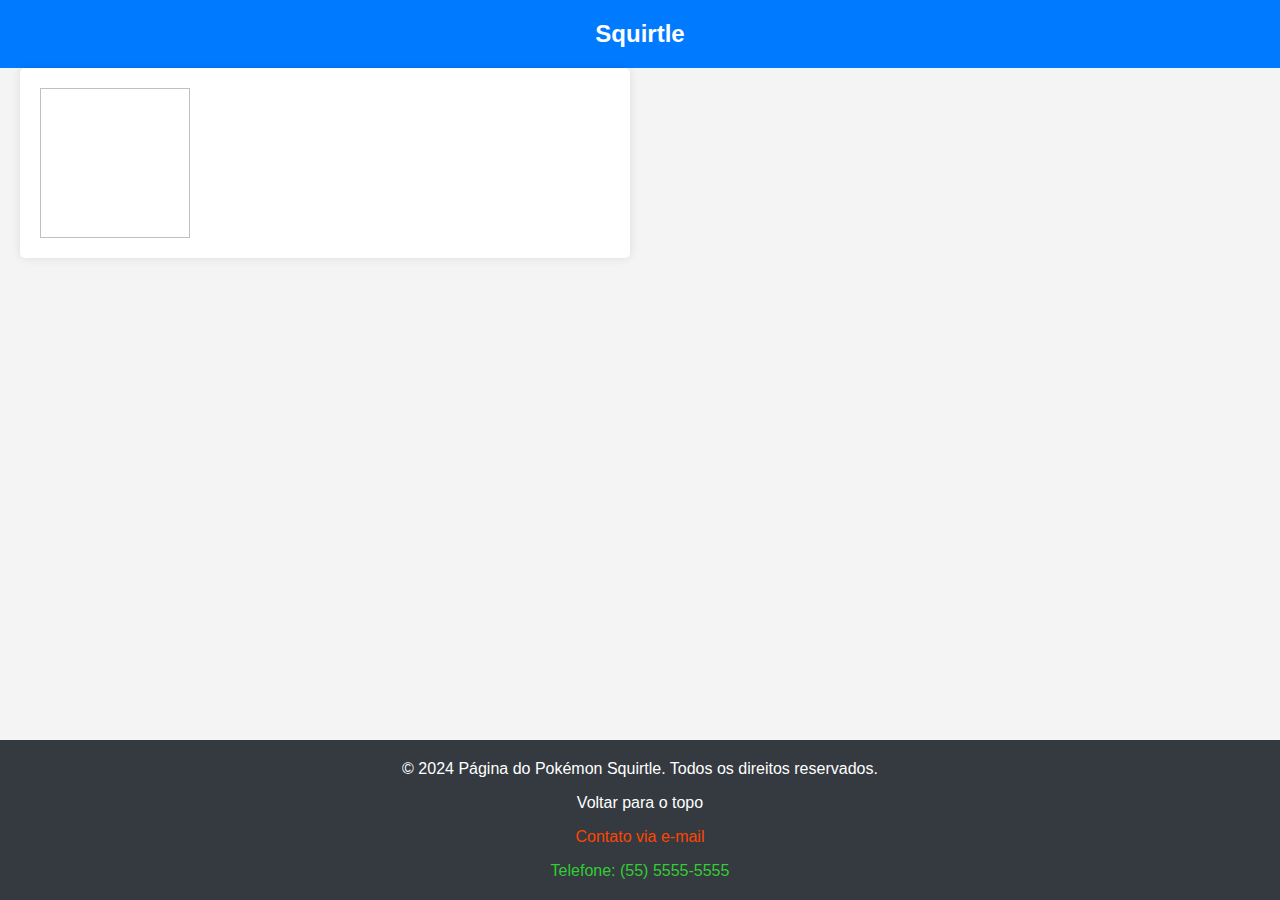
==== pages/pokemon/index.html @ d38aec04 "Atividade 11-04" ====
<!DOCTYPE html>
<html lang="pt-br">
  <head>
    <meta charset="UTF-8" />
    <meta name="viewport" content="width=device-width, initial-scale=1" />
    <title>Página do Pokémon Squirtle</title>

    <link rel="stylesheet" href="../../styles.css" />
    <link rel="stylesheet" href="./styles.css" />
    <script src="./index.js"></script>
  </head>
  <body>
    <header id="header">
      <a href="./index.html">
        <h1>Squirtle</h1>
      </a>
    </header>

    <main>
      <section id="info-pokemon" aria-labelledby="info-pokemon-label">
        <img />
      </section>
    </main>

    <footer aria-label="Rodapé">
      <p aria-label="Copyright">
        &copy; 2024 Página do Pokémon Squirtle. Todos os direitos reservados.
      </p>
      <p><a href="#header">Voltar para o topo</a></p>
      <p><a href="mailto:contato@squirtlepage.com">Contato via e-mail</a></p>
      <p><a href="tel:+5555555555">Telefone: (55) 5555-5555</a></p>
    </footer>
  </body>
</html>
---- styles.css ----
/* Reset de estilos para garantir consistência em diferentes navegadores */
body,
h1,
h2,
p,
ul,
ol,
li,
figure,
table,
th,
td {
  margin: 0;
  padding: 0;
}

* {
  box-sizing: border-box;
}

/* Estilos gerais */

body {
  font-family: 'Arial', sans-serif;
  color: #333;
  background-color: #f4f4f4;
  height: 100vh;
  display: flex;
  flex-direction: column;
}

main {
  display: grid;
  grid-template-columns: repeat(2, 1fr);
  gap: 20px;
  margin: 0 20px;
}

@media (max-width: 768px) {
  main {
    grid-template-columns: 1fr;
  }
}

main > section {
  padding: 20px;
}

main section,
main article {
  color: black;
  background-color: #fff;
  padding: 20px;
  border-radius: 5px;
  box-shadow: 0 0 10px rgba(0, 0, 0, 0.1);
  margin-bottom: 20px;
  display: flex;
  flex-direction: column;
}

section h1,
section h2,
section h3 {
  margin-bottom: 8px;
}

article h1,
article h2,
article h3 {
  margin-bottom: 10px;
}

p {
  margin-bottom: 16px;
}

ul li {
  list-style-position: inside;
}

/* Header */

header {
  background-color: #007bff;
  color: #fff;
  padding: 20px;
  display: flex;
  justify-content: center;
}

header h1 {
  font-size: 24px;
}

header a {
  text-decoration: none;
  color: white;
}

@media (max-width: 768px) {
  header h1 {
    font-size: 20px;
  }

  h2 {
    font-size: 18px;
  }
}

/* Lista de navegação */

nav ul {
  list-style: none;
  display: flex;
  gap: 20px;
  justify-content: center;
  flex-wrap: wrap;
  background-color: #343a40;
  padding: 10px;
  margin-bottom: 20px;
}

@media (max-width: 768px) {
  nav ul {
    flex-direction: column;
    align-items: center;
  }
}

nav a {
  text-decoration: none;
  color: #fff;
  font-weight: bold;
  transition: color 0.8s;
}

nav a:hover {
  color: #ffc107;
}

/* Seções */

#info-squirtle img {
  width: 150px;
  height: 150px;
  align-self: center;
}

#info-squirtle div {
  display: flex;
  justify-content: space-evenly;
  flex-wrap: wrap;
}

#info-squirtle img,
#evolucao img {
  transition: transform 0.3s ease-in-out;
}

#info-squirtle img:hover,
#evolucao img:hover {
  transform: scale(1.1);
}

#evolucao a {
  text-decoration: none;
  color: black;
}

#info-squirtle img:nth-of-type(2) {
  padding: 35px;
}

#curiosidades li::marker {
  content: '🔍';
}

#curiosidades ul {
  display: flex;
  flex-direction: column;
  gap: 12px;
}

#evolucao ul {
  display: flex;
  justify-content: space-around;
  flex-wrap: wrap;
  list-style: none;
}

@media (max-width: 768px) {
  #evolucao ul {
    flex-direction: column;
    align-items: center;
  }
}

#evolucao img {
  height: 150px;
  width: 150px;
}

#evolucao figcaption {
  font-weight: 600;
  font-size: 20px;
  text-align: center;
  margin-top: 16px;
}

@media (max-width: 768px) {
  #evolucao figcaption {
    font-size: 16px;
  }
}

article {
  background-color: #ffc107;
  color: #fff;
}

/* Links */

#recursos a,
footer a {
  transition: opacity 0.3s ease-in-out;
}

a[target='_blank'] {
  color: #4592c4;
  font-weight: bold;
}

a[target='_blank']:hover {
  opacity: 0.8;
}

/* Footer */

footer {
  background-color: #343a40;
  color: #fff;
  padding: 20px;
  bottom: 0;
  display: flex;
  flex-direction: column;
  align-items: center;
  gap: 16px;
  margin-top: auto;
}

footer p {
  margin-bottom: 0;
}

footer a {
  text-decoration: none;
}

footer a[href*='#'] {
  color: white;
}

footer a[href*='mailto'] {
  color: orangered;
}

footer a[href*='tel'] {
  color: limegreen;
}

footer a[href]:hover {
  opacity: 0.8;
}
/* 
@keyframes fadeIn {
  0% {
    opacity: 0;
    transform: translateY(-20px);
  }
  100% {
    opacity: 1;
    transform: translateY(0);
  }
}

main > section,
main > article {
  animation: fadeIn 0.5s ease-in-out forwards;
} */
---- pages/pokemon/styles.css ----
section img {
    width: 150px;
    height: 150px;
  }
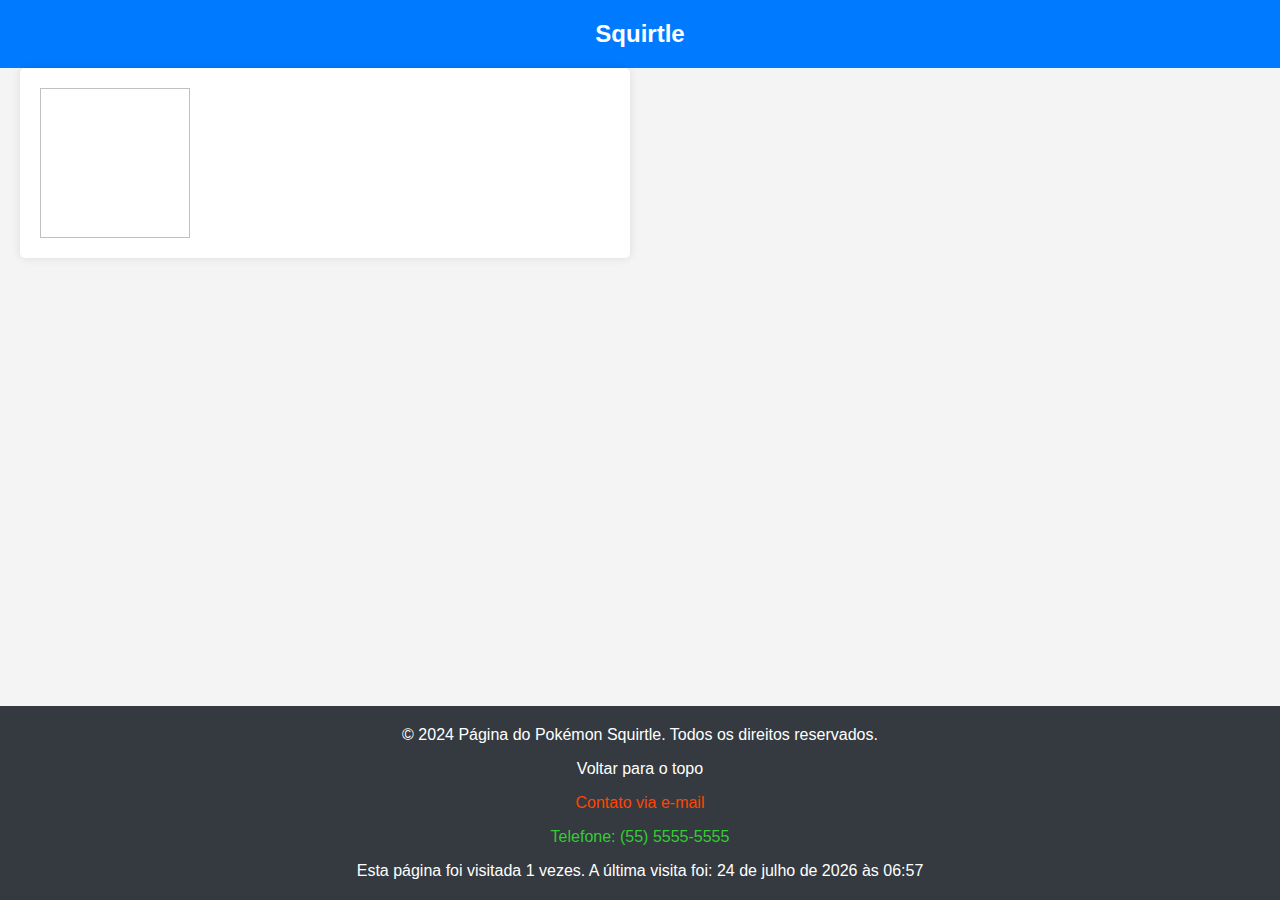
==== commit 35b4bab9: "Atividade 11-04-24" ====
--- a/pages/pokemon/index.html
+++ b/pages/pokemon/index.html
@@ -7,7 +7,6 @@
 
     <link rel="stylesheet" href="../../styles.css" />
     <link rel="stylesheet" href="./styles.css" />
-    <script src="./index.js"></script>
   </head>
   <body>
     <header id="header">
@@ -31,4 +30,5 @@
       <p><a href="tel:+5555555555">Telefone: (55) 5555-5555</a></p>
     </footer>
   </body>
+  <script src="./index.js"></script>
 </html>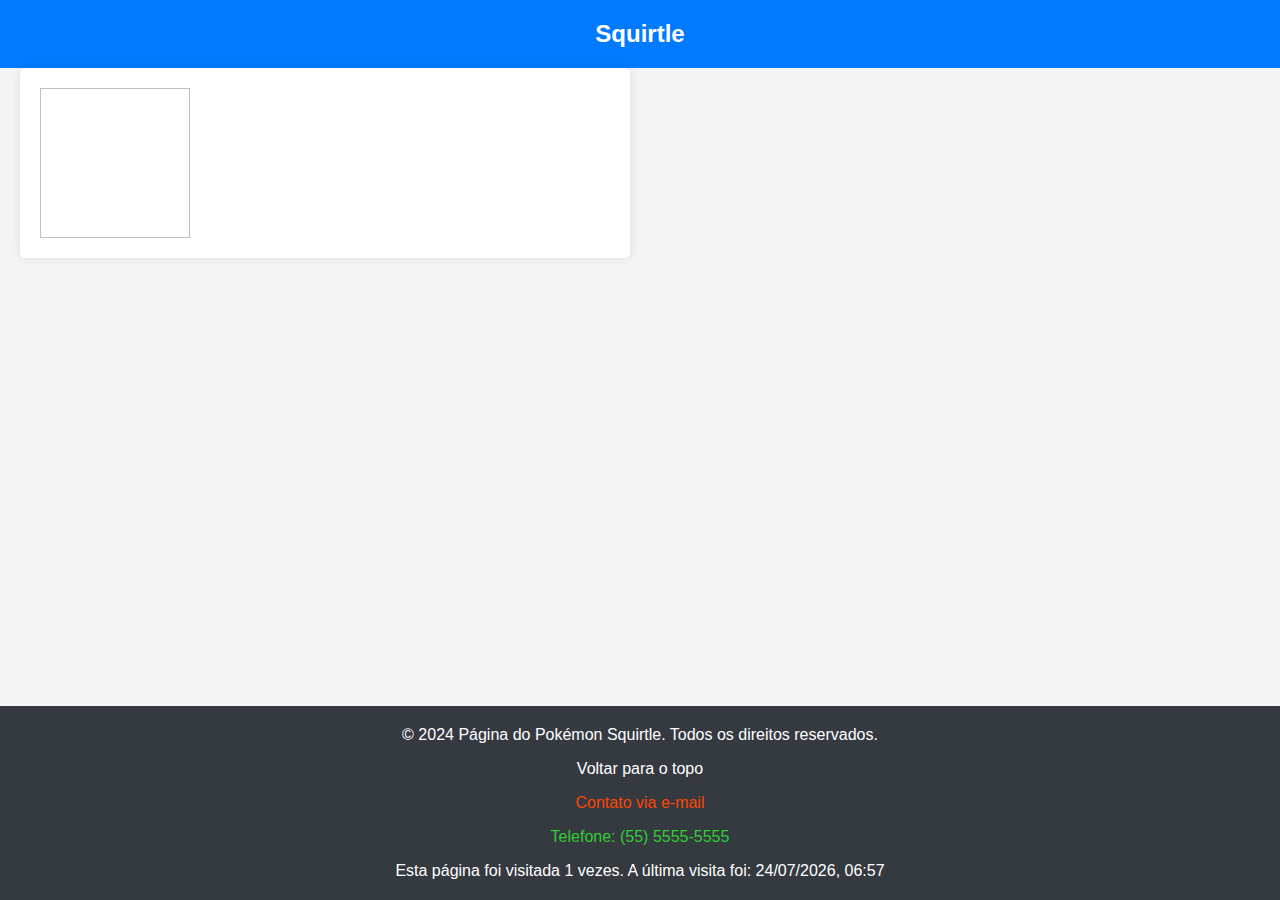
==== commit 012b7128: "Atividade 23 05 2024" ====
--- a/pages/pokemon/index.html
+++ b/pages/pokemon/index.html
@@ -10,7 +10,7 @@
   </head>
   <body>
     <header id="header">
-      <a href="./index.html">
+      <a href="../../index.html">
         <h1>Squirtle</h1>
       </a>
     </header>
@@ -29,6 +29,7 @@
       <p><a href="mailto:contato@squirtlepage.com">Contato via e-mail</a></p>
       <p><a href="tel:+5555555555">Telefone: (55) 5555-5555</a></p>
     </footer>
+    <script src="./index.js"></script>
+    <script src="../../footer-counter.js"></script>
   </body>
-  <script src="./index.js"></script>
 </html>--- a/styles.css
+++ b/styles.css
@@ -286,4 +286,278 @@
 main > section,
 main > article {
   animation: fadeIn 0.5s ease-in-out forwards;
+} */
+
+* {
+  box-sizing: border-box;
+}
+
+/* Estilos gerais */
+
+body {
+  font-family: 'Arial', sans-serif;
+  color: #333;
+  background-color: #f4f4f4;
+  height: 100vh;
+  display: flex;
+  flex-direction: column;
+}
+
+main {
+  display: grid;
+  grid-template-columns: repeat(2, 1fr);
+  gap: 20px;
+  margin: 0 20px;
+}
+
+@media (max-width: 768px) {
+  main {
+    grid-template-columns: 1fr;
+  }
+}
+
+main > section {
+  padding: 20px;
+}
+
+main section,
+main article {
+  color: black;
+  background-color: #fff;
+  padding: 20px;
+  border-radius: 5px;
+  box-shadow: 0 0 10px rgba(0, 0, 0, 0.1);
+  margin-bottom: 20px;
+  display: flex;
+  flex-direction: column;
+}
+
+section h1,
+section h2,
+section h3 {
+  margin-bottom: 8px;
+}
+
+article h1,
+article h2,
+article h3 {
+  margin-bottom: 10px;
+}
+
+p {
+  margin-bottom: 16px;
+}
+
+ul li {
+  list-style-position: inside;
+}
+
+/* Header */
+
+header {
+  background-color: #007bff;
+  color: #fff;
+  padding: 20px;
+  display: flex;
+  justify-content: center;
+}
+
+header h1 {
+  font-size: 24px;
+}
+
+header a {
+  text-decoration: none;
+  color: white;
+}
+
+@media (max-width: 768px) {
+  header h1 {
+    font-size: 20px;
+  }
+
+  h2 {
+    font-size: 18px;
+  }
+}
+
+/* Lista de navegação */
+
+nav ul {
+  list-style: none;
+  display: flex;
+  gap: 20px;
+  justify-content: center;
+  flex-wrap: wrap;
+  background-color: #343a40;
+  padding: 10px;
+  margin-bottom: 20px;
+}
+
+@media (max-width: 768px) {
+  nav ul {
+    flex-direction: column;
+    align-items: center;
+  }
+}
+
+nav a {
+  text-decoration: none;
+  color: #fff;
+  font-weight: bold;
+  transition: color 0.8s;
+}
+
+nav a:hover {
+  color: #ffc107;
+}
+
+/* Seções */
+
+#info-squirtle img {
+  width: 150px;
+  height: 150px;
+  align-self: center;
+}
+
+#info-squirtle div {
+  display: flex;
+  justify-content: space-evenly;
+  flex-wrap: wrap;
+}
+
+#info-squirtle img,
+#evolucao img {
+  transition: transform 0.3s ease-in-out;
+}
+
+#info-squirtle img:hover,
+#evolucao img:hover {
+  transform: scale(1.1);
+}
+
+#evolucao a {
+  text-decoration: none;
+  color: black;
+}
+
+#info-squirtle img:nth-of-type(2) {
+  padding: 35px;
+}
+
+#curiosidades li::marker {
+  content: '🔍';
+}
+
+#curiosidades ul {
+  display: flex;
+  flex-direction: column;
+  gap: 12px;
+}
+
+#evolucao ul {
+  display: flex;
+  justify-content: space-around;
+  flex-wrap: wrap;
+  list-style: none;
+}
+
+@media (max-width: 768px) {
+  #evolucao ul {
+    flex-direction: column;
+    align-items: center;
+  }
+}
+
+#evolucao img {
+  height: 150px;
+  width: 150px;
+}
+
+#evolucao figcaption {
+  font-weight: 600;
+  font-size: 20px;
+  text-align: center;
+  margin-top: 16px;
+}
+
+@media (max-width: 768px) {
+  #evolucao figcaption {
+    font-size: 16px;
+  }
+}
+
+article {
+  background-color: #ffc107;
+  color: #fff;
+}
+
+/* Links */
+
+#recursos a,
+footer a {
+  transition: opacity 0.3s ease-in-out;
+}
+
+a[target='_blank'] {
+  color: #4592c4;
+  font-weight: bold;
+}
+
+a[target='_blank']:hover {
+  opacity: 0.8;
+}
+
+/* Footer */
+
+footer {
+  background-color: #343a40;
+  color: #fff;
+  padding: 20px;
+  bottom: 0;
+  display: flex;
+  flex-direction: column;
+  align-items: center;
+  gap: 16px;
+  margin-top: auto;
+}
+
+footer p {
+  margin-bottom: 0;
+}
+
+footer a {
+  text-decoration: none;
+}
+
+footer a[href*='#'] {
+  color: white;
+}
+
+footer a[href*='mailto'] {
+  color: orangered;
+}
+
+footer a[href*='tel'] {
+  color: limegreen;
+}
+
+footer a[href]:hover {
+  opacity: 0.8;
+}
+/* 
+@keyframes fadeIn {
+  0% {
+    opacity: 0;
+    transform: translateY(-20px);
+  }
+  100% {
+    opacity: 1;
+    transform: translateY(0);
+  }
+}
+
+main > section,
+main > article {
+  animation: fadeIn 0.5s ease-in-out forwards;
 } */--- a/pages/pokemon/styles.css
+++ b/pages/pokemon/styles.css
@@ -1,4 +1,6 @@
 section img {
-    width: 150px;
-    height: 150px;
-  }+  width: 150px;
+  height: 150px;
+
+  cursor: pointer;
+}